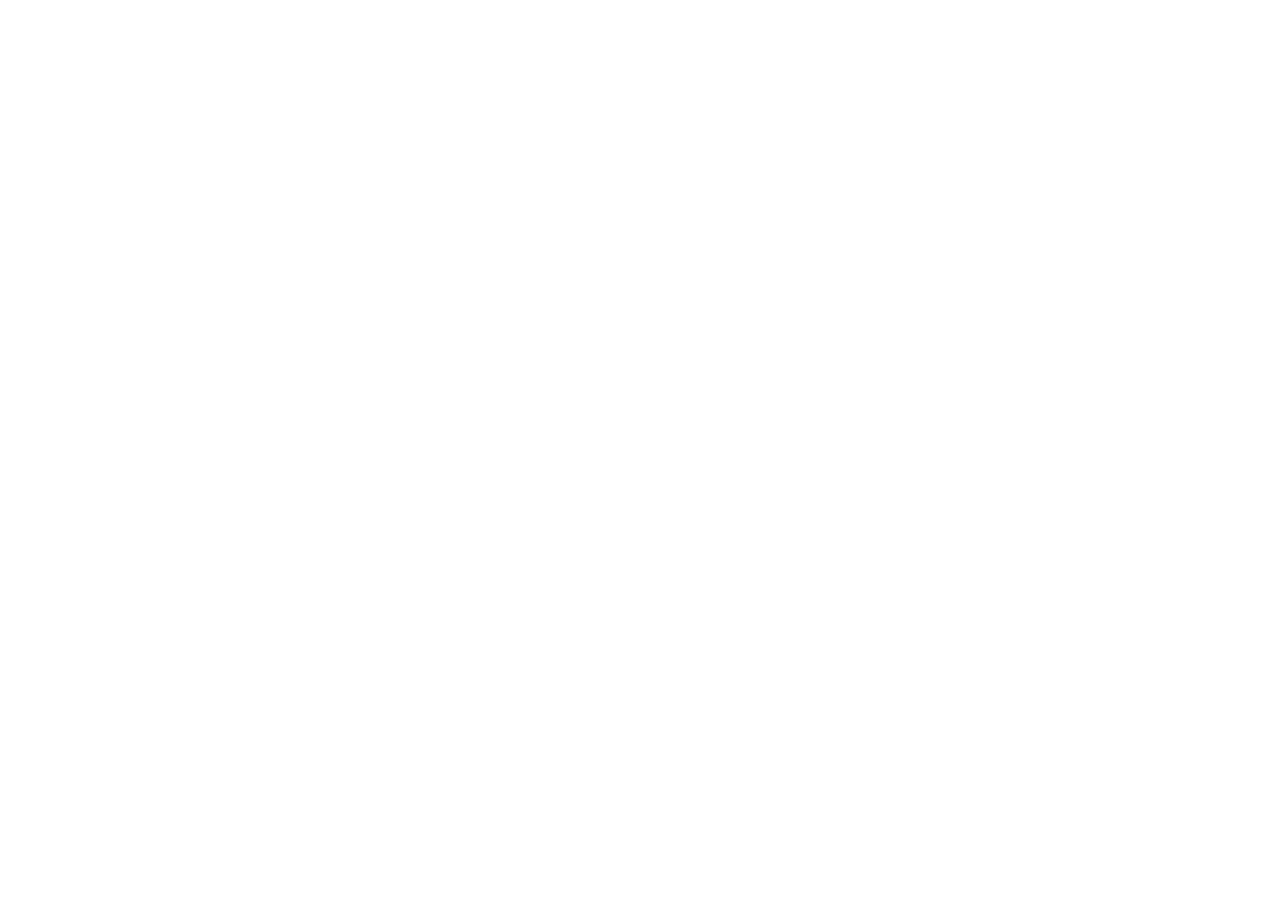
==== test.html @ 5accb1d7 "Merge branch 'main' of https://github.com/equationslayer12/minigames-forall" ====
<!DOCTYPE html>
<html lang="en">
<head>
    <meta charset="UTF-8">
    <meta name="viewport" content="width=device-width, initial-scale=1.0">
    <title>Document</title>
</head>
<body>
    
</body>
</html>
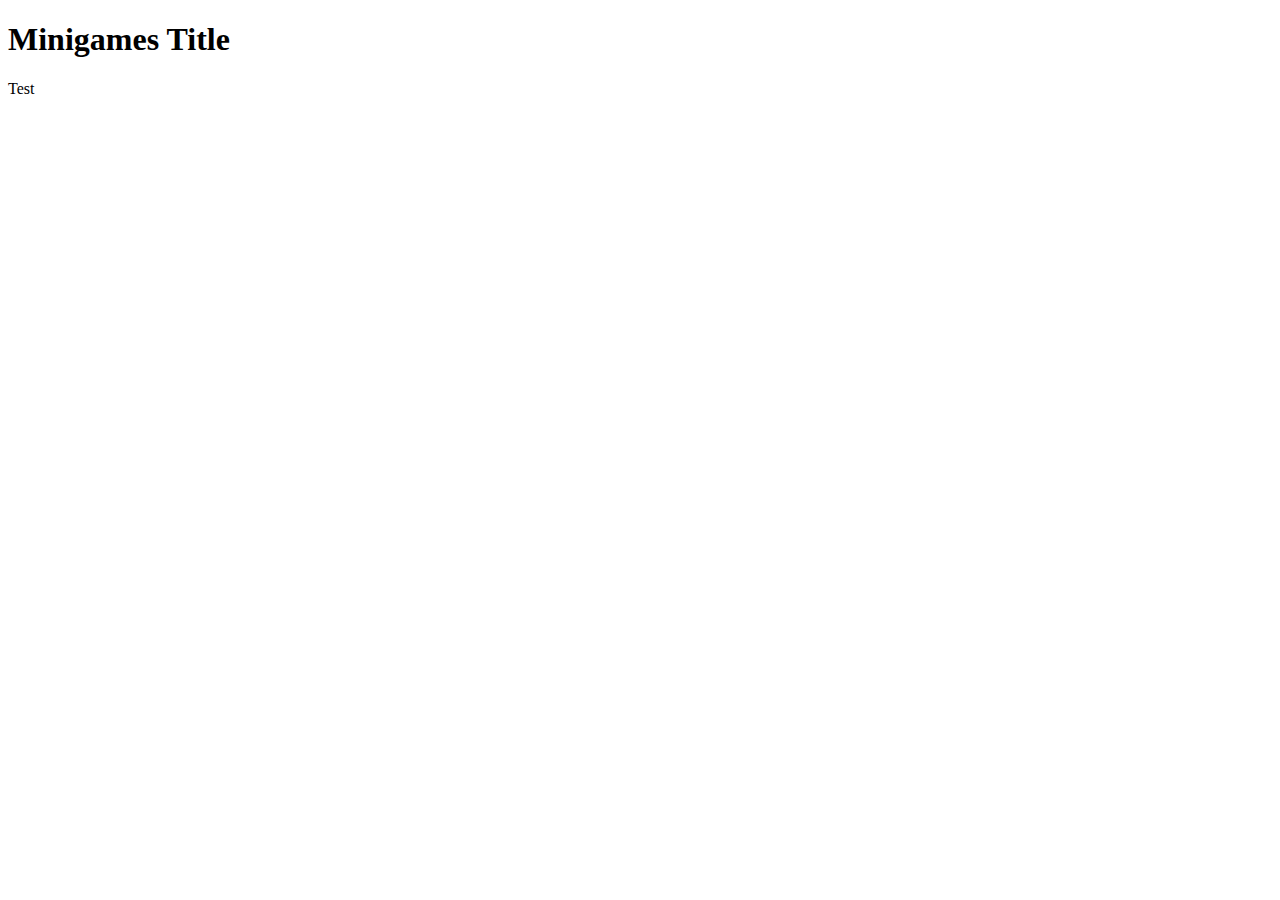
==== commit c60f1159: "more test" ====
--- a/test.html
+++ b/test.html
@@ -6,6 +6,7 @@
     <title>Document</title>
 </head>
 <body>
-    
+    <h1>Minigames Title</h1>
+    <p>Test</p>
 </body>
 </html>